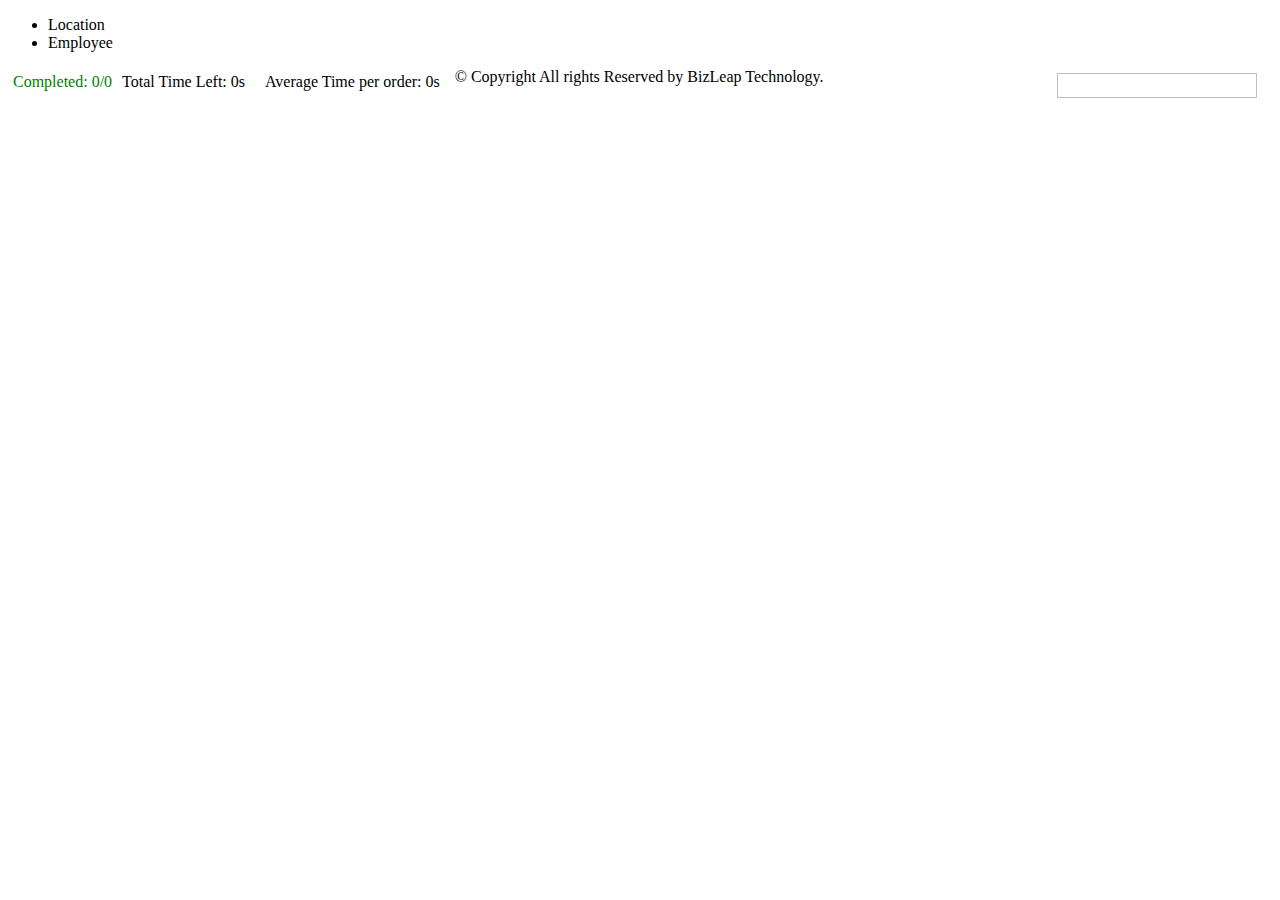
==== bizleap-hr/bizleap-internhr-application/src/main/webapp/WEB-INF/pages/index.html @ fb7c2381 "Thymeleaf configuration" ====
<!DOCTYPE html>
<html>
<head>
	<title>Intern HR</title>
	<link rel="shoutcut icon" th:href="${titleLogo}" />
	<link rel="stylesheet" th:href="@{/resources/css/shwepazon.css}"
		  type="text/css" />
	<link rel="stylesheet" th:href="@{/resources/css/spin.css}"
		  type="text/css" />
	<link rel="stylesheet" th:href="@{/resources/js/ui/jquery-ui.theme.css}"
		  type="text/css" />
	<link rel="stylesheet" th:href="@{/resources/js/ui/jquery-ui.css}"
		  type="text/css" />
	<script th:src="@{/resources/js/shwepazon.js}" type="text/javascript"></script>
	<script th:src="@{/resources/js/newprocess.js}" type="text/javascript"></script>
	<script th:src="@{/resources/js/jQuery.js}" type="text/javascript"></script>
	<script th:src="@{/resources/js/ui/jquery-ui.js}" type="text/javascript"></script>
	<script th:src="@{/resources/js/ui/jquery-ui.min.js}"
			type="text/javascript"></script>
	<script th:src="@{/resources/js/jquery.tablesorter.js}"
			type="text/javascript"></script>
	<script th:src="@{/resources/js/jquery.tablesorter.pager.js}"
			type="text/javascript"></script>
	<script th:src="@{/resources/js/spin.js}" type="text/javascript" />
	<script th:src="@{/resources/js/spin.min.js}" type="text/javascript" />
	<script th:src="@{/resources/js/menu.js}" type="text/javascript"></script>
</head>
<body>
<div class="hide" id="dialog-temp" />

<div id="workspace">
	<div>
		<div class="menu" id="menu">
			<nav>
				<span class="nav-header"></span>
				<ul id="action-menu" class="menu1">

					<li onclick="loadAction(this,'location');"
						onkeypress="loadAction(this,'location');" id="locationmenu"
						tabindex="1"><span class="ti-map-alt"></span> <span>Location</span></li>

					<li onclick="loadAction(this,'employee');"
						onkeypress="loadAction(this,'employee');" id="employeemenu"
						tabindex="2"><span class="ti-user"></span> <span>Employee</span></li>

			</nav>
		</div>
		<div id="container">
			<div class="inner-workspace">
				<div class="content" id="content"></div>
				<div class="detail" id="detail"></div>
			</div>
		</div>
	</div>
</div>

<footer>
	<div id="completedProcesses"
		 style="float: left; padding: 2px 5px; color: rgb(0, 128, 0); background: #fff; border-radius: 15px; margin-top: 3px;">Completed:
		0/0</div>
	<div id="totalTimeLeftInMin"
		 style="float: left; padding: 5px 15px 5px 5px;">Total Time
		Left: 0s</div>
	<div id="averageTime" style="float: left; padding: 5px 15px 5px 5px;">Average
		Time per order: 0s</div>
	&copy; Copyright All rights Reserved by BizLeap Technology.
	<!-- span th:text="#{title.name}" ></span> -->
	<div style="float: right; padding: 5px 15px 5px 5px;">
		<img th:src="@{resources/img/BizLeap.png}" width="200" height="25"
			 class="company-logo"></img>
	</div>
</footer>
<div id="mytemp" />
<div id="loading27" class="">
	<div id="colorBalls" class=""></div>
</div>
</body>
</html>
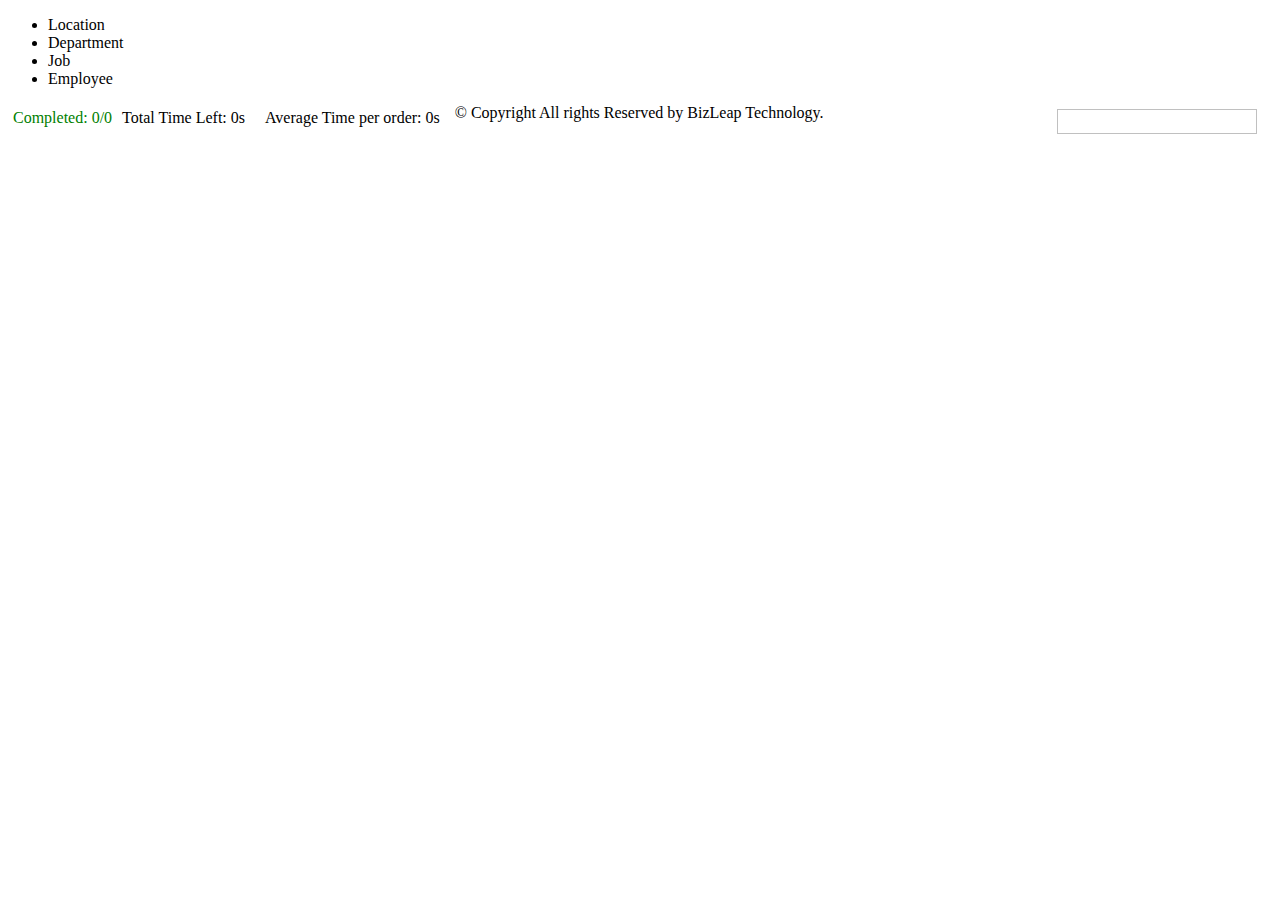
==== commit 50b9457f: "commit" ====
--- a/bizleap-hr/bizleap-internhr-application/src/main/webapp/WEB-INF/pages/index.html
+++ b/bizleap-hr/bizleap-internhr-application/src/main/webapp/WEB-INF/pages/index.html
@@ -1,78 +1,95 @@
 <!DOCTYPE html>
 <html>
 <head>
-	<title>Intern HR</title>
-	<link rel="shoutcut icon" th:href="${titleLogo}" />
-	<link rel="stylesheet" th:href="@{/resources/css/shwepazon.css}"
-		  type="text/css" />
-	<link rel="stylesheet" th:href="@{/resources/css/spin.css}"
-		  type="text/css" />
-	<link rel="stylesheet" th:href="@{/resources/js/ui/jquery-ui.theme.css}"
-		  type="text/css" />
-	<link rel="stylesheet" th:href="@{/resources/js/ui/jquery-ui.css}"
-		  type="text/css" />
-	<script th:src="@{/resources/js/shwepazon.js}" type="text/javascript"></script>
-	<script th:src="@{/resources/js/newprocess.js}" type="text/javascript"></script>
-	<script th:src="@{/resources/js/jQuery.js}" type="text/javascript"></script>
-	<script th:src="@{/resources/js/ui/jquery-ui.js}" type="text/javascript"></script>
-	<script th:src="@{/resources/js/ui/jquery-ui.min.js}"
-			type="text/javascript"></script>
-	<script th:src="@{/resources/js/jquery.tablesorter.js}"
-			type="text/javascript"></script>
-	<script th:src="@{/resources/js/jquery.tablesorter.pager.js}"
-			type="text/javascript"></script>
-	<script th:src="@{/resources/js/spin.js}" type="text/javascript" />
-	<script th:src="@{/resources/js/spin.min.js}" type="text/javascript" />
-	<script th:src="@{/resources/js/menu.js}" type="text/javascript"></script>
+<title>Intern HR</title>
+<link rel="shoutcut icon" th:href="${titleLogo}" />
+<link rel="stylesheet" th:href="@{/resources/css/shwepazon.css}"
+	type="text/css" />
+<link rel="stylesheet" th:href="@{/resources/css/spin.css}"
+	type="text/css" />
+<link rel="stylesheet" th:href="@{/resources/js/ui/jquery-ui.theme.css}"
+	type="text/css" />
+<link rel="stylesheet" th:href="@{/resources/js/ui/jquery-ui.css}"
+	type="text/css" />
+<script th:src="@{/resources/js/shwepazon.js}" type="text/javascript"></script>
+<script th:src="@{/resources/js/newprocess.js}" type="text/javascript"></script>
+<script th:src="@{/resources/js/jQuery.js}" type="text/javascript"></script>
+<script th:src="@{/resources/js/ui/jquery-ui.js}" type="text/javascript"></script>
+<script th:src="@{/resources/js/ui/jquery-ui.min.js}"
+	type="text/javascript"></script>
+<script th:src="@{/resources/js/jquery.tablesorter.js}"
+	type="text/javascript"></script>
+<script th:src="@{/resources/js/jquery.tablesorter.pager.js}"
+	type="text/javascript"></script>
+<script th:src="@{/resources/js/spin.js}" type="text/javascript" />
+<script th:src="@{/resources/js/spin.min.js}" type="text/javascript" />
+<script th:src="@{/resources/js/menu.js}" type="text/javascript"></script>
 </head>
 <body>
-<div class="hide" id="dialog-temp" />
+	<div class="hide" id="dialog-temp" />
 
-<div id="workspace">
-	<div>
-		<div class="menu" id="menu">
-			<nav>
-				<span class="nav-header"></span>
-				<ul id="action-menu" class="menu1">
+	<div id="workspace">
+		<div>
+			<div class="menu" id="menu">
+				<nav>
+					<span class="nav-header"></span>
+					<ul id="action-menu" class="menu1">
 
-					<li onclick="loadAction(this,'location');"
-						onkeypress="loadAction(this,'location');" id="locationmenu"
-						tabindex="1"><span class="ti-map-alt"></span> <span>Location</span></li>
+						<li onclick="loadAction(this,'location');"
+							onkeypress="loadAction(this,'location');" id="locationmenu"
+							tabindex="1"><span class="ti-map-alt"></span> <span>Location</span></li>
+							
+						<li onclick="loadAction(this,'department');"
+							onkeypress="loadAction(this,'department');" id="departmentmenu"
+							tabindex="1"><span class="ti-home"></span> <span>Department</span></li>
+							
+						<li onclick="loadAction(this,'job');"
+						onkeypress="loadAction(this,'job');" id="jobmenu"
+						tabindex="1"><span class="ti-briefcase"></span> <span>Job</span></li>
+						
+						<!-- <li onclick="loadAction(this,'position');"
+						onkeypress="loadAction(this,'position');" id="positionmenu"
+						tabindex="1"><span class="ti-map-alt"></span> <span>Position</span></li> -->
 
-					<li onclick="loadAction(this,'employee');"
-						onkeypress="loadAction(this,'employee');" id="employeemenu"
-						tabindex="2"><span class="ti-user"></span> <span>Employee</span></li>
+						<li onclick="loadAction(this,'employee');"
+							onkeypress="loadAction(this,'employee');" id="employeemenu"
+							tabindex="2"><span class="ti-user"></span> <span>Employee</span></li>
+							
+						<!-- <li onclick="loadAction(this,'address');"
+							onkeypress="loadAction(this,'address');" id="addressmenu"
+							tabindex="2"><span class="ti-home"></span> <span>Address</span></li> -->
+					</ul>
 
-			</nav>
-		</div>
-		<div id="container">
-			<div class="inner-workspace">
-				<div class="content" id="content"></div>
-				<div class="detail" id="detail"></div>
+				</nav>
+			</div>
+			<div id="container">
+				<div class="inner-workspace">
+					<div class="content" id="content"></div>
+					<div class="detail" id="detail"></div>
+				</div>
 			</div>
 		</div>
 	</div>
-</div>
 
-<footer>
-	<div id="completedProcesses"
-		 style="float: left; padding: 2px 5px; color: rgb(0, 128, 0); background: #fff; border-radius: 15px; margin-top: 3px;">Completed:
-		0/0</div>
-	<div id="totalTimeLeftInMin"
-		 style="float: left; padding: 5px 15px 5px 5px;">Total Time
-		Left: 0s</div>
-	<div id="averageTime" style="float: left; padding: 5px 15px 5px 5px;">Average
-		Time per order: 0s</div>
-	&copy; Copyright All rights Reserved by BizLeap Technology.
-	<!-- span th:text="#{title.name}" ></span> -->
-	<div style="float: right; padding: 5px 15px 5px 5px;">
-		<img th:src="@{resources/img/BizLeap.png}" width="200" height="25"
-			 class="company-logo"></img>
+	<footer>
+		<div id="completedProcesses"
+			style="float: left; padding: 2px 5px; color: rgb(0, 128, 0); background: #fff; border-radius: 15px; margin-top: 3px;">Completed:
+			0/0</div>
+		<div id="totalTimeLeftInMin"
+			style="float: left; padding: 5px 15px 5px 5px;">Total Time
+			Left: 0s</div>
+		<div id="averageTime" style="float: left; padding: 5px 15px 5px 5px;">Average
+			Time per order: 0s</div>
+		&copy; Copyright All rights Reserved by BizLeap Technology.
+		<!-- span th:text="#{title.name}" ></span> -->
+		<div style="float: right; padding: 5px 15px 5px 5px;">
+			<img th:src="@{resources/img/BizLeap.png}" width="200" height="25"
+				class="company-logo"></img>
+		</div>
+	</footer>
+	<div id="mytemp" />
+	<div id="loading27" class="">
+		<div id="colorBalls" class=""></div>
 	</div>
-</footer>
-<div id="mytemp" />
-<div id="loading27" class="">
-	<div id="colorBalls" class=""></div>
-</div>
 </body>
 </html>